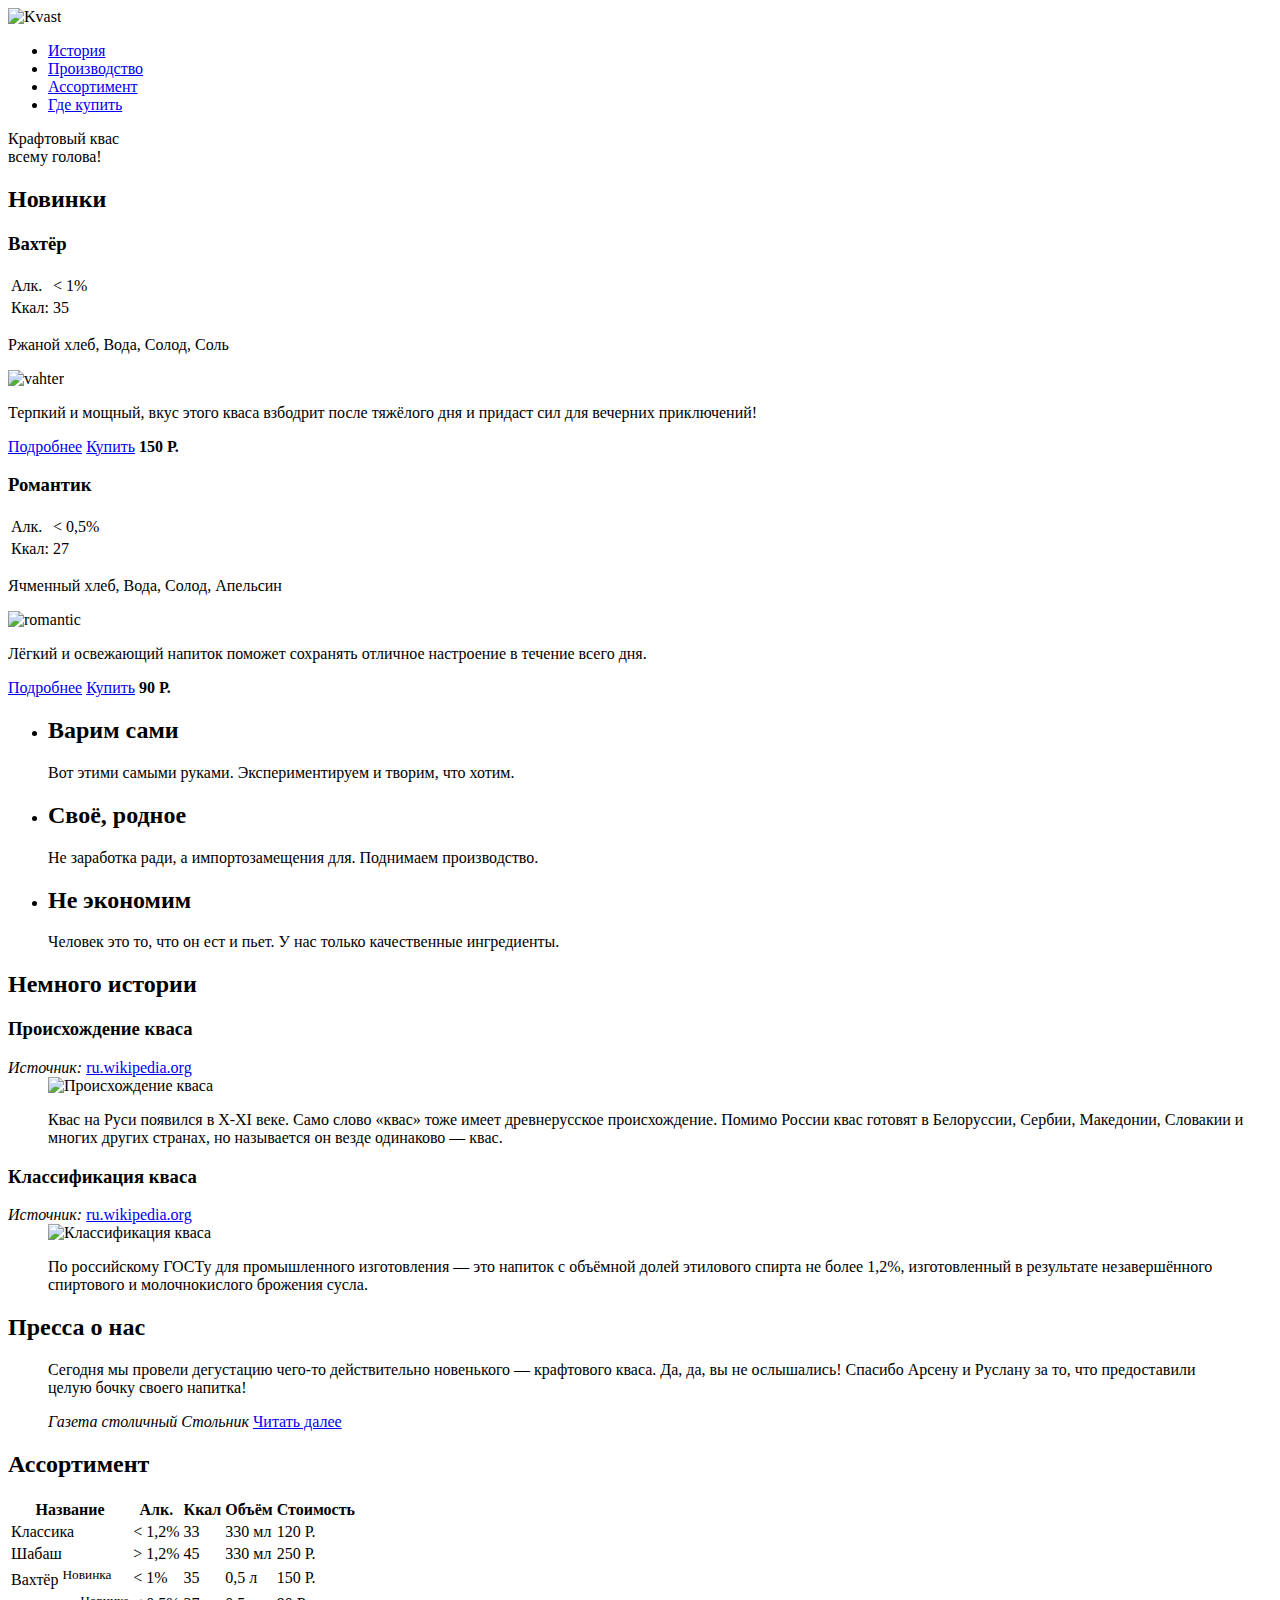
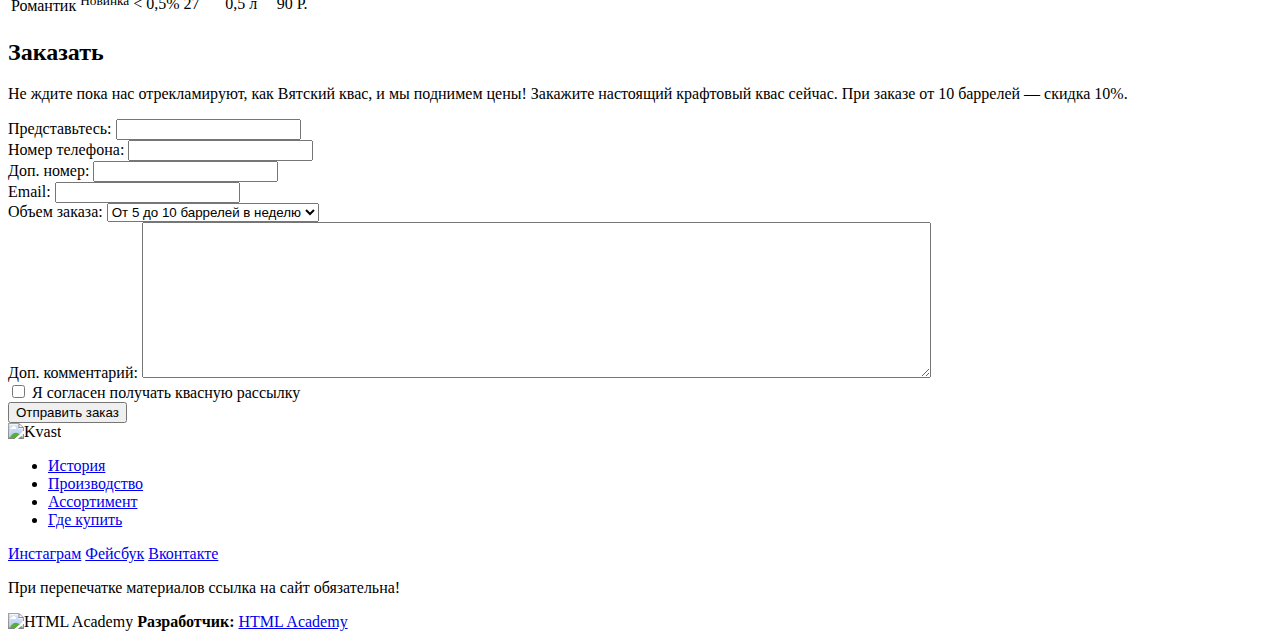
==== index.html @ 6e356379 "Add files via upload" ====
<!DOCTYPE HTML>
<html lang="ru">
  <head>
    <meta charset="utf-8">
    <title>Кваст</title>
  </head>
  <body>
  <div class="page-header">
      <div class="header-top">
          <div class="header-logo">
              <img src="img/logo.png" height="76" width="140" alt="Kvast">
          </div>
          <ul>
              <li><a href="#">История</a></li>
              <li><a href="#">Производство</a></li>
              <li><a href="#">Ассортимент</a></li>
              <li><a href="#">Где купить</a></li>
          </ul>
          <div class="promo">
              Крафтовый квас<br> всему голова!
          </div>
      </div>
  </div>
  <div class="novelties">
      <h2>Новинки</h2>
      <div class="novelties-items">
        <div class="catalog-item">
            <h3>Вахтёр</h3>
            <div class="catalog-information">
                 <table>
                     <tr>
                        <td>Алк.</td>
                        <td>&lt; 1%</td>
                     </tr>
                     <tr>
                        <td>Ккал:</td>
                        <td>35</td>
                     </tr>
                 </table>
                <p>Ржаной хлеб, Вода, Солод, Соль</p>
                <img src="img/bottle-left.jpg" height="459" width="319" alt="vahter">
            </div>
            <div class="catalog-description">
                <p>Терпкий и мощный, вкус этого кваса взбодрит после тяжёлого дня и придаст сил для вечерних приключений!</p>
                <a class="btn" href="#">Подробнее</a>
                <a class="btn" href="#">Купить</a>
                <b>150 Р.</b>
            </div>
        </div>
        <div class="catalog-item">
              <h3>Романтик</h3>
              <div class="catalog-information">
                  <table>
                      <tr>
                          <td>Алк.</td>
                          <td>&lt; 0,5%</td>
                      </tr>
                      <tr>
                          <td>Ккал:</td>
                          <td>27</td>
                      </tr>
                  </table>
                  <p>Ячменный хлеб, Вода, Солод, Апельсин</p>
                  <img src="img/bottle-right.jpg" height="459" width="319" alt="romantic">
              </div>
              <div class="catalog-description">
                <p>Лёгкий и освежающий напиток поможет сохранять отличное настроение в течение всего дня.</p>
                <a class="btn" href="#">Подробнее</a>
                <a class="btn" href="#">Купить</a>
                <b>90 Р.</b>
              </div>
        </div>
      </div>
  </div>
  <div class="features">
      <ul>
          <li class="feature-item">
              <h2>Варим сами</h2>
              <p>Вот этими самыми руками. Экспериментируем и творим, что хотим.</p>
          </li>
          <li class="feature-item">
              <h2>Своё, родное</h2>
              <p>Не заработка ради, а импортозамещения для. Поднимаем производство.</p>
          </li>
          <li class="feature-item">
              <h2>Не экономим</h2>
              <p>Человек это то, что он ест и пьет. У нас только качественные ингредиенты.</p>
          </li>
       </ul>
  </div>
  <div class="history-reference">
      <h2>Немного истории</h2>
      <dl>
          <dt>
              <h3>Происхождение кваса</h3>
              <i>Источник: </i><a target="_blank" href="https://ru.wikipedia.org">ru.wikipedia.org</a>
          </dt>
          <dd>
              <img src="img/wiki-1.png" height="101" width="200" alt="Происхождение кваса">
              <p>Квас на Руси появился в X-XI веке. Само слово «квас» тоже имеет древнерусское происхождение. Помимо России квас готовят в Белоруссии, Сербии, Македонии, Словакии и многих других странах, но называется он везде одинаково — квас.</p>
          </dd>
          <dt>
              <h3>Классификация кваса</h3>
              <i>Источник: </i><a target="_blank" href="https://ru.wikipedia.org">ru.wikipedia.org</a>
          </dt>
          <dd>
              <img src="img/wiki-2.png" height="101" width="200" alt="Классификация кваса">
              <p>По российскому ГОСТу для промышленного изготовления — это напиток с объёмной долей этилового спирта не более 1,2%, изготовленный в результате незавершённого спиртового и молочнокислого брожения сусла.</p>
          </dd>
      </dl>
  </div>
  <div class="reviews">
      <h2>Пресса о нас</h2>
      <div class="reviews-list">
          <blockquote class="review-item">
              <p>Сегодня мы провели дегустацию чего-то действительно новенького — крафтового кваса. Да, да, вы не ослышались! Спасибо Арсену и Руслану за то, что предоставили целую бочку своего напитка!</p>
              <cite>Газета столичный Стольник</cite>
              <a class="btn" href="#" title="Посмотреть весь отзыв">Читать далее</a>
          </blockquote>
      </div>
  </div>
  <div class="range">
      <h2>Ассортимент</h2>
      <table class="range-list">
          <tr>
              <th>Название</th>
              <th>Алк.</th>
              <th>Ккал</th>
              <th>Объём</th>
              <th>Стоимость</th>
          </tr>
          <tr>
              <td class="range-name">Классика</td>
              <td>&lt; 1,2%</td>
              <td>33</td>
              <td>330 мл</td>
              <td>120 Р.</td>
          </tr>
          <tr>
              <td class="range-name">Шабаш</td>
              <td>&gt; 1,2%</td>
              <td>45</td>
              <td>330 мл</td>
              <td>250 Р.</td>
          </tr>
          <tr>
              <td class="range-name">Вахтёр <sup>Новинка</sup></td>
              <td>&lt; 1%</td>
              <td>35</td>
              <td>0,5 л</td>
              <td>150 Р.</td>
          </tr>
          <tr>
              <td class="range-name">Романтик <sup>Новинка</sup></td>
              <td>&lt; 0,5%</td>
              <td>27</td>
              <td>0,5 л</td>
              <td>90 Р.</td>
          </tr>
      </table>
  </div>
  <div class="feedback">
      <h2>Заказать</h2>
      <p>Не ждите пока нас отрекламируют, как Вятский квас, и мы поднимем цены! Закажите настоящий крафтовый квас сейчас. При заказе от 10 баррелей — скидка 10%.</p>
      <form class="feedback-form" action="/kvast-mail" method="post">
          <div class="feedback-form-group">
              <label for="fullname">Представьтесь:</label>
              <input type="text" name="fullname" id="fullname">
          </div>
          <div class="feedback-form-group">
              <label for="phone">Номер телефона:</label>
              <input type="text" name="phone" id="phone">
          </div>
          <div class="feedback-form-group">
              <label for="extra-phone">Доп. номер:</label>
              <input type="text" name="extra-phone" id="extra-phone">
          </div>
          <div class="feedback-form-group">
              <label for="email">Email:</label>
              <input type="text" name="email" id="email">
          </div>
          <div class="feedback-form-group">
              <label for="volume">Объем заказа:</label>
              <select name="volume" id="volume">
                  <option value="1">От 5 до 10 баррелей в неделю</option>
              </select>
          </div>
          <div class="feedback-form-group">
              <label for="comment">Доп. комментарий:</label>
              <textarea name="comment" id="comment" rows="10" cols="96%"></textarea>
          </div>
          <div class="checkbox-area">
              <label>
                  <input type="checkbox" name="subscription">
                  Я согласен получать квасную рассылку
              </label>
          </div>
          <input type="submit" class="btn" value="Отправить заказ">
      </form>
  </div>
  <div class="page-footer">
      <div class="footer-top">
          <div class="footer-logo">
              <img src="img/logo.png" height="76" width="140" alt="Kvast">
          </div>
          <ul>
              <li><a href="#">История</a></li>
              <li><a href="#">Производство</a></li>
              <li><a href="#">Ассортимент</a></li>
              <li><a href="#">Где купить</a></li>
          </ul>
      </div>
      <div class="footer-bottom">
          <div class="footer-social">
              <a class="social-btn" href="https://instagram.com">Инстаграм</a>
              <a class="social-btn" href="https://facebook.com">Фейсбук</a>
              <a class="social-btn" href="https://vk.com">Вконтакте</a>
              <p>При перепечатке материалов ссылка на сайт обязательна!</p>
          </div>
          <div class="footer-copyright">
              <img src="img/htmlacademy.png" height="34" width="27" alt="HTML Academy">
              <b>Разработчик:</b> <a href="https://htmlacademy.ru">HTML Academy</a>
          </div>
      </div>
  </div>
  </body>
</html>
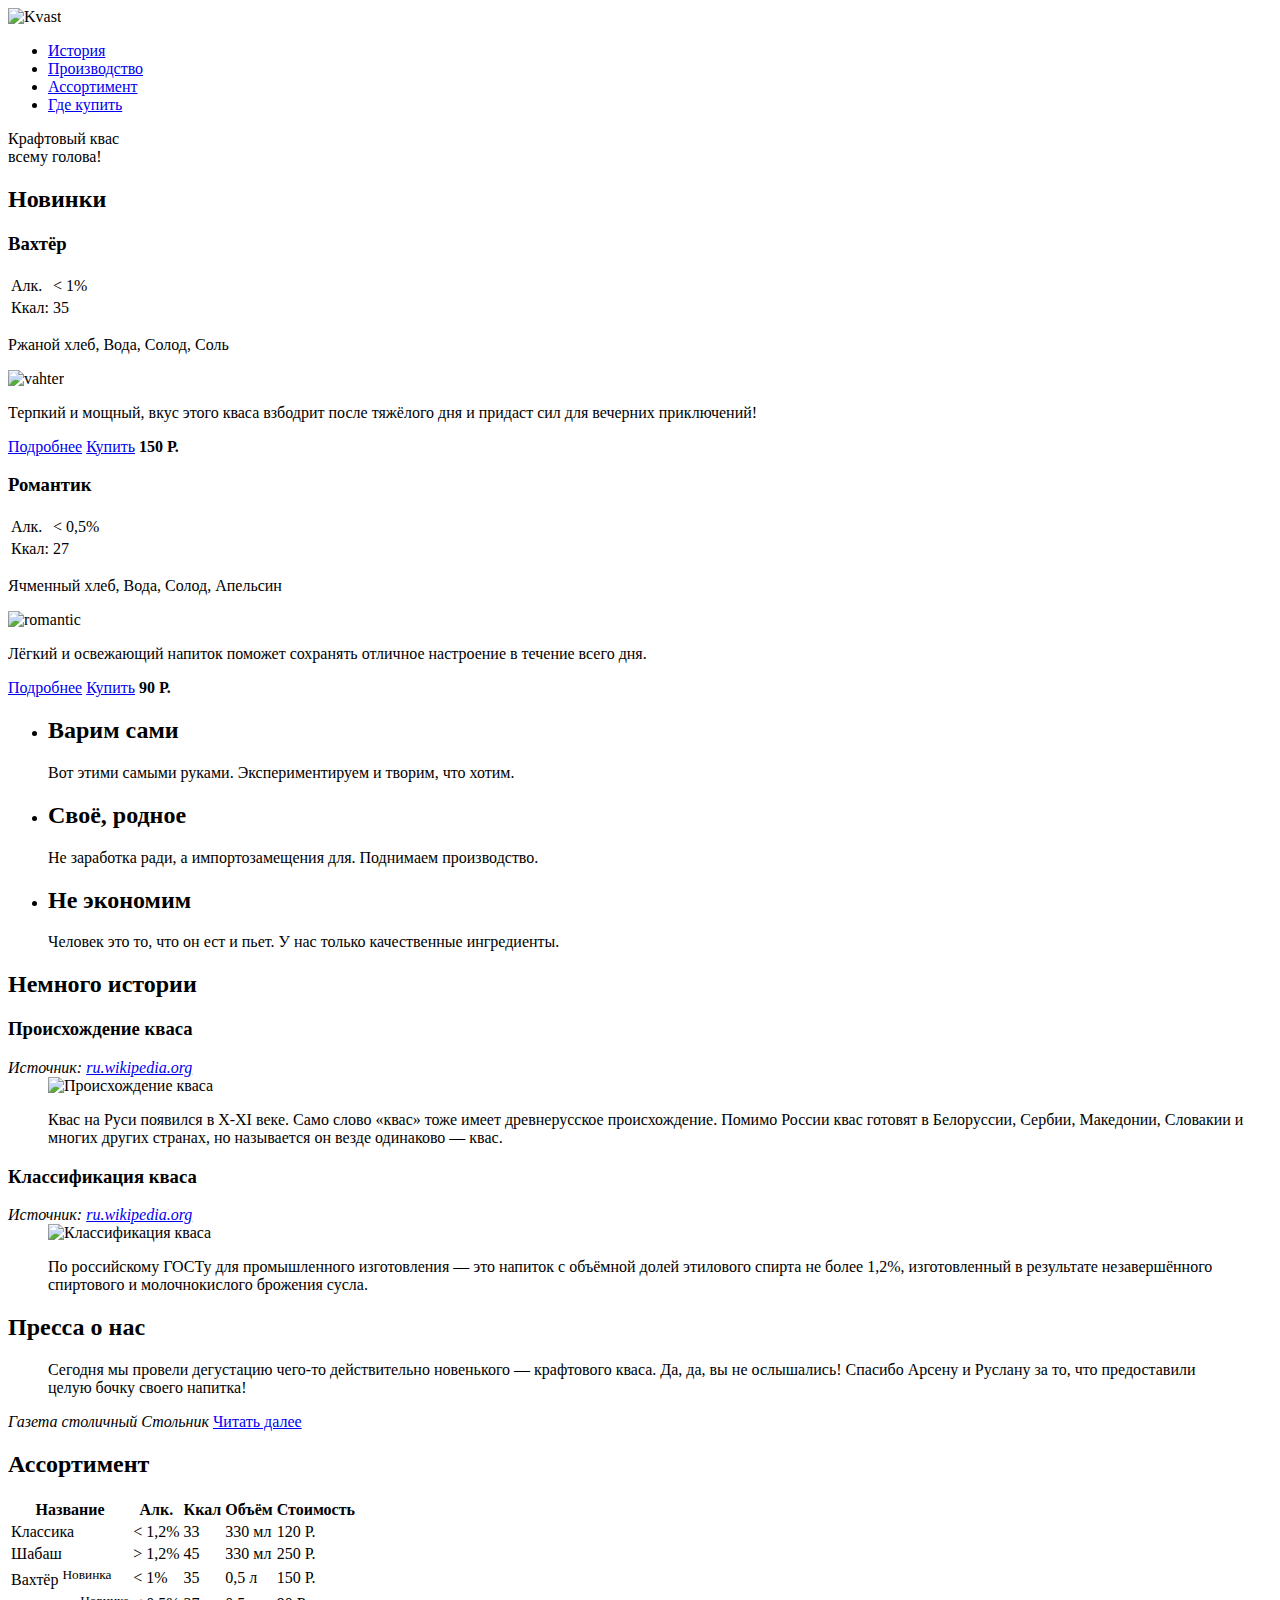
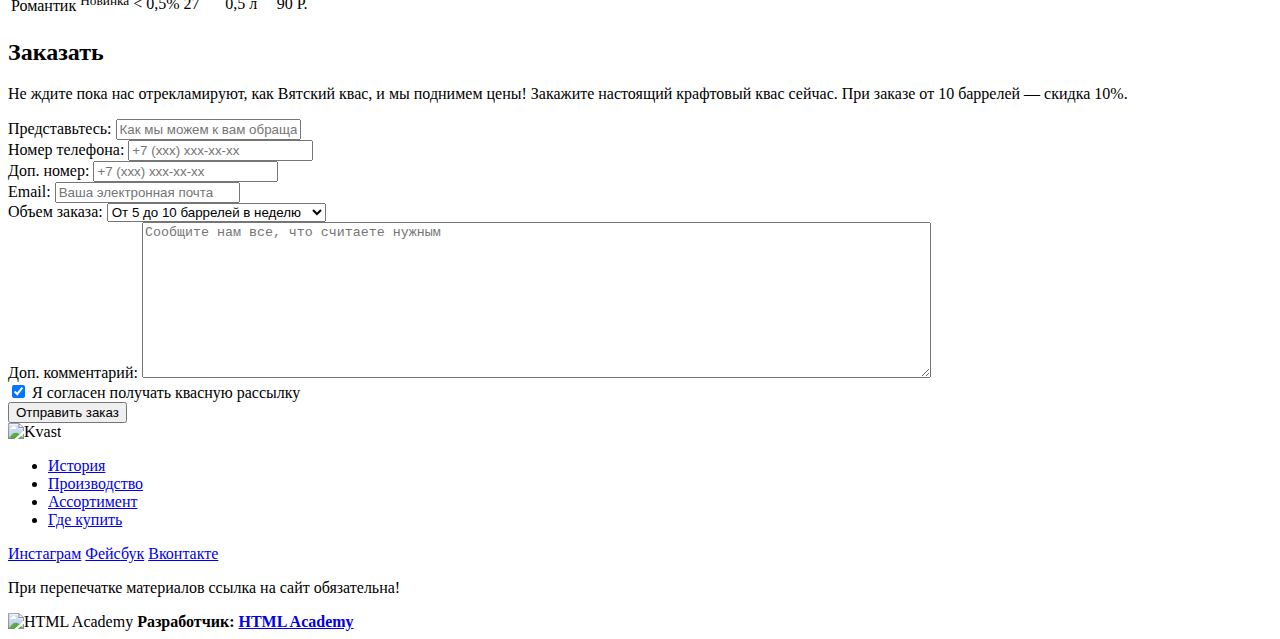
==== commit 7d7f0305: "Var 2 flexbox" ====
--- a/index.html
+++ b/index.html
@@ -1,227 +1,258 @@
 <!DOCTYPE HTML>
 <html lang="ru">
-  <head>
+<head>
     <meta charset="utf-8">
     <title>Кваст</title>
-  </head>
-  <body>
-  <div class="page-header">
-      <div class="header-top">
-          <div class="header-logo">
-              <img src="img/logo.png" height="76" width="140" alt="Kvast">
-          </div>
-          <ul>
-              <li><a href="#">История</a></li>
-              <li><a href="#">Производство</a></li>
-              <li><a href="#">Ассортимент</a></li>
-              <li><a href="#">Где купить</a></li>
-          </ul>
-          <div class="promo">
-              Крафтовый квас<br> всему голова!
-          </div>
-      </div>
-  </div>
-  <div class="novelties">
-      <h2>Новинки</h2>
-      <div class="novelties-items">
-        <div class="catalog-item">
-            <h3>Вахтёр</h3>
-            <div class="catalog-information">
-                 <table>
-                     <tr>
-                        <td>Алк.</td>
-                        <td>&lt; 1%</td>
-                     </tr>
-                     <tr>
-                        <td>Ккал:</td>
-                        <td>35</td>
-                     </tr>
-                 </table>
-                <p>Ржаной хлеб, Вода, Солод, Соль</p>
+    <link rel="stylesheet" href="css/css.css">
+</head>
+<body>
+<div class="page-header">
+    <div class="container">
+        <div class="header-top clearfix">
+            <div class="header-logo">
+                <img src="img/logo.png" height="76" width="140" alt="Kvast">
+            </div>
+            <ul class="main-nav clearfix">
+                <li><a href="#">История</a></li>
+                <li><a href="#">Производство</a></li>
+                <li><a href="#">Ассортимент</a></li>
+                <li><a href="#">Где купить</a></li>
+            </ul>
+        </div>
+        <div class="promo">
+            Крафтовый квас<br> всему голова!
+        </div>
+    </div>
+</div>
+<div class="novelties">
+    <div class="container">
+        <h2 class="section-title">Новинки</h2>
+        <div class="novelties-items clearfix">
+            <div class="catalog-item waggon">
+                <h3>Вахтёр</h3>
+                <div class="catalog-information">
+                    <table class="catalog-table">
+                        <tr>
+                            <td>Алк.</td>
+                            <td>&lt; 1%</td>
+                        </tr>
+                        <tr>
+                            <td>Ккал:</td>
+                            <td>35</td>
+                        </tr>
+                    </table>
+                    <p>Ржаной хлеб, Вода, Солод, Соль</p>
+                </div>
                 <img src="img/bottle-left.jpg" height="459" width="319" alt="vahter">
-            </div>
-            <div class="catalog-description">
-                <p>Терпкий и мощный, вкус этого кваса взбодрит после тяжёлого дня и придаст сил для вечерних приключений!</p>
-                <a class="btn" href="#">Подробнее</a>
-                <a class="btn" href="#">Купить</a>
-                <b>150 Р.</b>
-            </div>
-        </div>
-        <div class="catalog-item">
-              <h3>Романтик</h3>
-              <div class="catalog-information">
-                  <table>
-                      <tr>
-                          <td>Алк.</td>
-                          <td>&lt; 0,5%</td>
-                      </tr>
-                      <tr>
-                          <td>Ккал:</td>
-                          <td>27</td>
-                      </tr>
-                  </table>
-                  <p>Ячменный хлеб, Вода, Солод, Апельсин</p>
-                  <img src="img/bottle-right.jpg" height="459" width="319" alt="romantic">
-              </div>
-              <div class="catalog-description">
-                <p>Лёгкий и освежающий напиток поможет сохранять отличное настроение в течение всего дня.</p>
-                <a class="btn" href="#">Подробнее</a>
-                <a class="btn" href="#">Купить</a>
-                <b>90 Р.</b>
-              </div>
-        </div>
-      </div>
-  </div>
-  <div class="features">
-      <ul>
-          <li class="feature-item">
-              <h2>Варим сами</h2>
-              <p>Вот этими самыми руками. Экспериментируем и творим, что хотим.</p>
-          </li>
-          <li class="feature-item">
-              <h2>Своё, родное</h2>
-              <p>Не заработка ради, а импортозамещения для. Поднимаем производство.</p>
-          </li>
-          <li class="feature-item">
-              <h2>Не экономим</h2>
-              <p>Человек это то, что он ест и пьет. У нас только качественные ингредиенты.</p>
-          </li>
-       </ul>
-  </div>
-  <div class="history-reference">
-      <h2>Немного истории</h2>
-      <dl>
-          <dt>
-              <h3>Происхождение кваса</h3>
-              <i>Источник: </i><a target="_blank" href="https://ru.wikipedia.org">ru.wikipedia.org</a>
-          </dt>
-          <dd>
-              <img src="img/wiki-1.png" height="101" width="200" alt="Происхождение кваса">
-              <p>Квас на Руси появился в X-XI веке. Само слово «квас» тоже имеет древнерусское происхождение. Помимо России квас готовят в Белоруссии, Сербии, Македонии, Словакии и многих других странах, но называется он везде одинаково — квас.</p>
-          </dd>
-          <dt>
-              <h3>Классификация кваса</h3>
-              <i>Источник: </i><a target="_blank" href="https://ru.wikipedia.org">ru.wikipedia.org</a>
-          </dt>
-          <dd>
-              <img src="img/wiki-2.png" height="101" width="200" alt="Классификация кваса">
-              <p>По российскому ГОСТу для промышленного изготовления — это напиток с объёмной долей этилового спирта не более 1,2%, изготовленный в результате незавершённого спиртового и молочнокислого брожения сусла.</p>
-          </dd>
-      </dl>
-  </div>
-  <div class="reviews">
-      <h2>Пресса о нас</h2>
-      <div class="reviews-list">
-          <blockquote class="review-item">
-              <p>Сегодня мы провели дегустацию чего-то действительно новенького — крафтового кваса. Да, да, вы не ослышались! Спасибо Арсену и Руслану за то, что предоставили целую бочку своего напитка!</p>
-              <cite>Газета столичный Стольник</cite>
-              <a class="btn" href="#" title="Посмотреть весь отзыв">Читать далее</a>
-          </blockquote>
-      </div>
-  </div>
-  <div class="range">
-      <h2>Ассортимент</h2>
-      <table class="range-list">
-          <tr>
-              <th>Название</th>
-              <th>Алк.</th>
-              <th>Ккал</th>
-              <th>Объём</th>
-              <th>Стоимость</th>
-          </tr>
-          <tr>
-              <td class="range-name">Классика</td>
-              <td>&lt; 1,2%</td>
-              <td>33</td>
-              <td>330 мл</td>
-              <td>120 Р.</td>
-          </tr>
-          <tr>
-              <td class="range-name">Шабаш</td>
-              <td>&gt; 1,2%</td>
-              <td>45</td>
-              <td>330 мл</td>
-              <td>250 Р.</td>
-          </tr>
-          <tr>
-              <td class="range-name">Вахтёр <sup>Новинка</sup></td>
-              <td>&lt; 1%</td>
-              <td>35</td>
-              <td>0,5 л</td>
-              <td>150 Р.</td>
-          </tr>
-          <tr>
-              <td class="range-name">Романтик <sup>Новинка</sup></td>
-              <td>&lt; 0,5%</td>
-              <td>27</td>
-              <td>0,5 л</td>
-              <td>90 Р.</td>
-          </tr>
-      </table>
-  </div>
-  <div class="feedback">
-      <h2>Заказать</h2>
-      <p>Не ждите пока нас отрекламируют, как Вятский квас, и мы поднимем цены! Закажите настоящий крафтовый квас сейчас. При заказе от 10 баррелей — скидка 10%.</p>
-      <form class="feedback-form" action="/kvast-mail" method="post">
-          <div class="feedback-form-group">
-              <label for="fullname">Представьтесь:</label>
-              <input type="text" name="fullname" id="fullname">
-          </div>
-          <div class="feedback-form-group">
-              <label for="phone">Номер телефона:</label>
-              <input type="text" name="phone" id="phone">
-          </div>
-          <div class="feedback-form-group">
-              <label for="extra-phone">Доп. номер:</label>
-              <input type="text" name="extra-phone" id="extra-phone">
-          </div>
-          <div class="feedback-form-group">
-              <label for="email">Email:</label>
-              <input type="text" name="email" id="email">
-          </div>
-          <div class="feedback-form-group">
-              <label for="volume">Объем заказа:</label>
-              <select name="volume" id="volume">
-                  <option value="1">От 5 до 10 баррелей в неделю</option>
-              </select>
-          </div>
-          <div class="feedback-form-group">
-              <label for="comment">Доп. комментарий:</label>
-              <textarea name="comment" id="comment" rows="10" cols="96%"></textarea>
-          </div>
-          <div class="checkbox-area">
-              <label>
-                  <input type="checkbox" name="subscription">
-                  Я согласен получать квасную рассылку
-              </label>
-          </div>
-          <input type="submit" class="btn" value="Отправить заказ">
-      </form>
-  </div>
-  <div class="page-footer">
-      <div class="footer-top">
-          <div class="footer-logo">
-              <img src="img/logo.png" height="76" width="140" alt="Kvast">
-          </div>
-          <ul>
-              <li><a href="#">История</a></li>
-              <li><a href="#">Производство</a></li>
-              <li><a href="#">Ассортимент</a></li>
-              <li><a href="#">Где купить</a></li>
-          </ul>
-      </div>
-      <div class="footer-bottom">
-          <div class="footer-social">
-              <a class="social-btn" href="https://instagram.com">Инстаграм</a>
-              <a class="social-btn" href="https://facebook.com">Фейсбук</a>
-              <a class="social-btn" href="https://vk.com">Вконтакте</a>
-              <p>При перепечатке материалов ссылка на сайт обязательна!</p>
-          </div>
-          <div class="footer-copyright">
-              <img src="img/htmlacademy.png" height="34" width="27" alt="HTML Academy">
-              <b>Разработчик:</b> <a href="https://htmlacademy.ru">HTML Academy</a>
-          </div>
-      </div>
-  </div>
-  </body>
+                <div class="catalog-description">
+                    <p>Терпкий и мощный, вкус этого кваса взбодрит после тяжёлого дня и придаст сил для вечерних приключений!</p>
+                    <a class="btn catalog-btn-detail" href="#">Подробнее</a>
+                    <a class="btn catalog-btn-buy" href="#">Купить</a>
+                    <b>150 Р.</b>
+                </div>
+            </div>
+            <div class="catalog-item romantic">
+                <h3>Романтик</h3>
+                <div class="catalog-information">
+                    <table class="catalog-table">
+                        <tr>
+                            <td>Алк.</td>
+                            <td>&lt; 0,5%</td>
+                        </tr>
+                        <tr>
+                            <td>Ккал:</td>
+                            <td>27</td>
+                        </tr>
+                    </table>
+                    <p>Ячменный хлеб, Вода, Солод, Апельсин</p>
+                </div>
+                <img src="img/bottle-right.jpg" height="459" width="319" alt="romantic">
+                <div class="catalog-description ">
+                    <p>Лёгкий и освежающий напиток поможет сохранять отличное настроение в течение всего дня.</p>
+                    <a class="btn catalog-btn-detail" href="#">Подробнее</a>
+                    <a class="btn catalog-btn-buy" href="#">Купить</a>
+                    <b>90 Р.</b>
+                </div>
+            </div>
+        </div>
+    </div>
+</div>
+
+<div class="features">
+    <div class="container">
+        <ul class="feature-list clearfix">
+            <li class="feature-item feature-boil">
+                <h2>Варим сами</h2>
+                <p>Вот этими самыми руками. Экспериментируем и творим, что хотим.</p>
+            </li>
+            <li class="feature-item feature-native">
+                <h2>Своё, родное</h2>
+                <p>Не заработка ради, а импортозамещения для. Поднимаем производство.</p>
+            </li>
+            <li class="feature-item feature-save">
+                <h2>Не экономим</h2>
+                <p>Человек это то, что он ест и пьет. У нас только качественные ингредиенты.</p>
+            </li>
+        </ul>
+    </div>
+</div>
+
+<div class="history-reference">
+    <div class="container">
+        <h2 class="section-title section-title-history">Немного истории</h2>
+        <dl>
+            <dt>
+                <h3>Происхождение кваса</h3>
+                <i>Источник: <a target="_blank" href="https://ru.wikipedia.org">ru.wikipedia.org</a></i>
+            </dt>
+            <dd>
+                <img src="img/wiki-1.png" height="101" width="200" alt="Происхождение кваса">
+                <p>Квас на Руси появился в X-XI веке. Само слово «квас» тоже имеет древнерусское происхождение. Помимо России квас готовят в Белоруссии, Сербии, Македонии, Словакии и многих других странах, но называется он везде одинаково — квас.</p>
+            </dd>
+            <dt>
+                <h3>Классификация кваса</h3>
+                <i>Источник: <a target="_blank" href="https://ru.wikipedia.org">ru.wikipedia.org</a></i>
+            </dt>
+            <dd>
+                <img src="img/wiki-2.png" height="101" width="200" alt="Классификация кваса">
+                <p>По российскому ГОСТу для промышленного изготовления — это напиток с объёмной долей этилового спирта не более 1,2%, изготовленный в результате незавершённого спиртового и молочнокислого брожения сусла.</p>
+            </dd>
+        </dl>
+    </div>
+</div>
+
+<div class="reviews">
+    <div class="container">
+        <h2 class="section-title section-title-reviews">Пресса о нас</h2>
+        <div class="reviews-list">
+            <blockquote class="review-item">
+                <p>Сегодня мы провели дегустацию чего-то действительно новенького — крафтового кваса. Да, да, вы не ослышались! Спасибо Арсену и Руслану за то, что предоставили целую бочку своего напитка!</p>
+            </blockquote>
+            <div class="reviews-list-bottom">
+                <cite>Газета столичный Стольник</cite>
+                <a class="btn btn-read-more" href="#" title="Посмотреть весь отзывы">Читать далее</a>
+            </div>
+        </div>
+    </div>
+</div>
+
+<div class="range">
+    <div class="container">
+        <h2 class="section-title">Ассортимент</h2>
+        <table class="range-list">
+            <tr>
+                <th class="range-th-name">Название</th>
+                <th class="range-alc">Алк.</th>
+                <th class="range-kkal">Ккал</th>
+                <th class="range-volume">Объём</th>
+                <th class="range-price">Стоимость</th>
+            </tr>
+            <tr>
+                <td class="range-name">Классика</td>
+                <td class="range-alc">&lt; 1,2%</td>
+                <td class="range-kkal">33</td>
+                <td class="range-volume">330 мл</td>
+                <td class="range-price">120 Р.</td>
+            </tr>
+            <tr>
+                <td class="range-name">Шабаш</td>
+                <td class="range-alc">&gt; 1,2%</td>
+                <td class="range-kkal">45</td>
+                <td class="range-volume">330 мл</td>
+                <td class="range-price">250 Р.</td>
+            </tr>
+            <tr>
+                <td class="range-name">Вахтёр <sup>Новинка</sup></td>
+                <td class="range-alc">&lt; 1%</td>
+                <td class="range-kkal">35</td>
+                <td class="range-volume">0,5 л</td>
+                <td class="range-price">150 Р.</td>
+            </tr>
+            <tr>
+                <td class="range-name">Романтик <sup>Новинка</sup></td>
+                <td class="range-alc">&lt; 0,5%</td>
+                <td class="range-kkal">27</td>
+                <td class="range-volume">0,5 л</td>
+                <td class="range-price">90 Р.</td>
+            </tr>
+        </table>
+    </div>
+</div>
+
+<div class="feedback">
+    <div class="container">
+        <h2 class="section-title">Заказать</h2>
+        <p>Не ждите пока нас отрекламируют, как Вятский квас, и мы поднимем цены! Закажите настоящий крафтовый квас сейчас. При заказе от 10 баррелей — скидка 10%.</p>
+        <form class="feedback-form" action="/kvast-mail" method="post">
+            <div class="feedback-form-group">
+                <label for="fullname">Представьтесь:</label>
+                <input type="text" name="fullname" id="fullname" placeholder="Как мы можем к вам обращаться?">
+            </div>
+            <div class="feedback-form-group-phones">
+                <div class="feedback-form-group feedback-form-group-main-phone">
+                    <label for="phone">Номер телефона:</label>
+                    <input type="text" name="phone" id="phone" placeholder="+7 (ххх) ххх-хх-хх">
+                </div>
+                <div class="feedback-form-group feedback-form-group-extra-phone">
+                    <label for="extra-phone">Доп. номер:</label>
+                    <input type="text" name="extra-phone" id="extra-phone" placeholder="+7 (ххх) ххх-хх-хх">
+                </div>
+            </div>
+            <div class="feedback-form-group">
+                <label for="email">Email:</label>
+                <input type="text" name="email" id="email" placeholder="Ваша электронная почта">
+            </div>
+            <div class="feedback-form-group feedback-form-group-volume">
+                <label for="volume">Объем заказа:</label>
+                <select name="volume" id="volume">
+                    <option value="1">От 5 до 10 баррелей в неделю</option>
+                    <option value="2">От 11 до 15 баррелей в неделю</option>
+                    <option value="3">От 16 до 20 баррелей в неделю</option>
+                </select>
+            </div>
+            <div class="feedback-form-group feedback-form-group-comment">
+                <label for="comment">Доп. комментарий:</label>
+                <textarea name="comment" id="comment" rows="10" cols="96%" placeholder="Сообщите нам все, что считаете нужным"></textarea>
+            </div>
+            <div class="feedback-checkbox-area">
+                <label>
+                    <input type="checkbox" name="subscription" id="subscription" checked>
+                    <span>Я согласен получать квасную рассылку</span>
+                </label>
+            </div>
+            <div class="feedback-submit-order">
+                <input type="submit" class="btn btn-order" value="Отправить заказ">
+            </div>
+        </form>
+    </div>
+</div>
+
+<div class="page-footer">
+    <div class="container">
+        <div class="footer-top clearfix">
+            <div class="footer-logo">
+                <img src="img/logo.png" height="76" width="140" alt="Kvast">
+            </div>
+            <ul class="main-nav footer-main-nav clearfix">
+                <li><a href="#">История</a></li>
+                <li><a href="#">Производство</a></li>
+                <li><a href="#">Ассортимент</a></li>
+                <li><a href="#">Где купить</a></li>
+            </ul>
+        </div>
+        <div class="footer-bottom clearfix">
+            <div class="footer-social">
+                <a class="social-btn social-btn-inst" href="https://instagram.com">Инстаграм</a>
+                <a class="social-btn social-btn-fb" href="https://facebook.com">Фейсбук</a>
+                <a class="social-btn social-btn-vk" href="https://vk.com">Вконтакте</a>
+                <p>При перепечатке материалов ссылка на сайт обязательна!</p>
+            </div>
+            <div class="footer-copyright">
+                <img src="img/htmlacademy.png" height="34" width="27" alt="HTML Academy">
+                <b>Разработчик: <a href="https://htmlacademy.ru">HTML Academy</a></b>
+            </div>
+        </div>
+    </div>
+</div>
+</body>
 </html>
